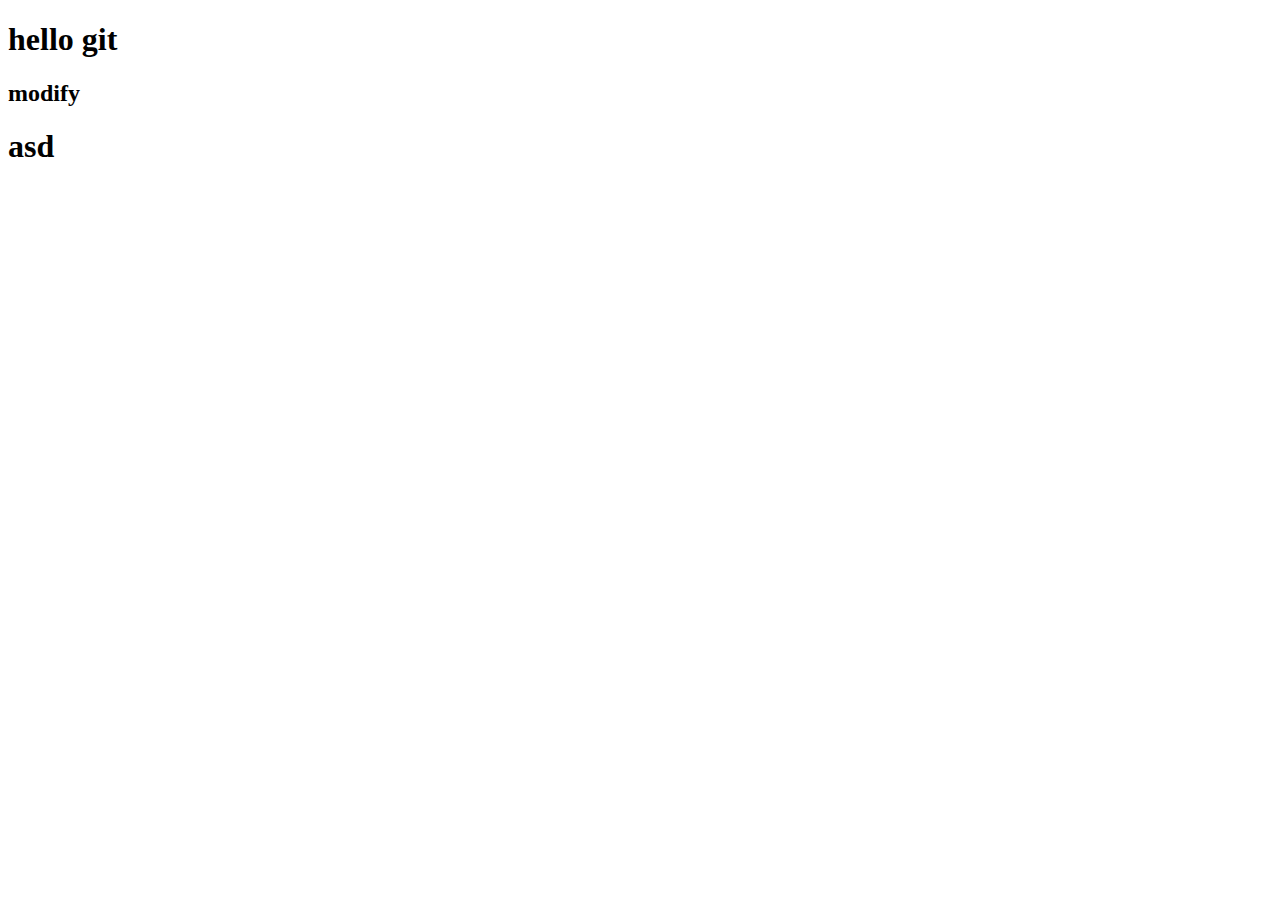
==== git-project-one/index.html @ 3b4c3a66 "added files" ====
<!DOCTYPE html>
<html lang="en">
<head>
    <meta charset="UTF-8">
    <meta http-equiv="X-UA-Compatible" content="IE=edge">
    <meta name="viewport" content="width=device-width, initial-scale=1.0">
    <title>Document</title>
</head>
<body>
    <h1>hello git</h1>
    <h2>  modify</h2>
    <h1>asd</h1>
</body>
</html>
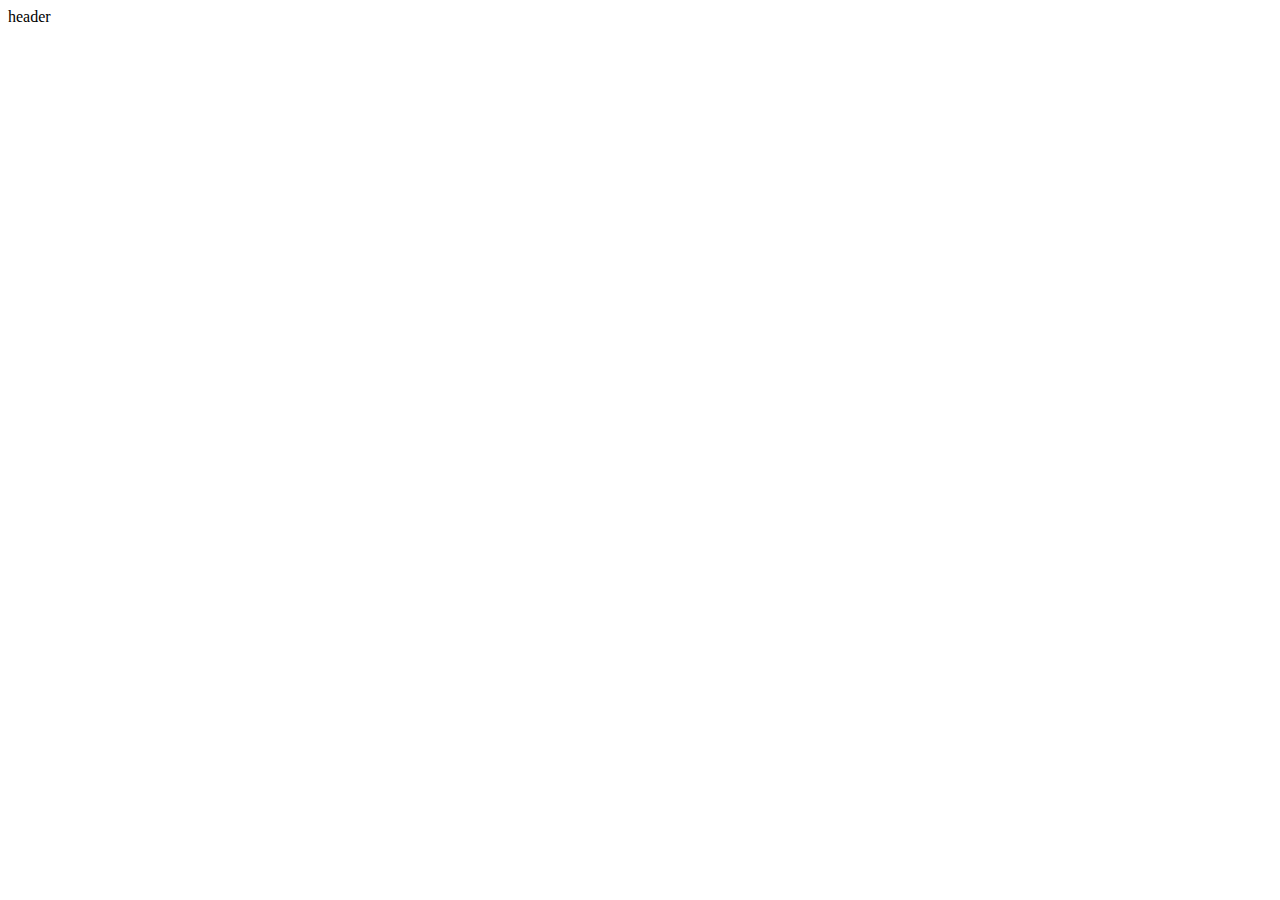
==== commit 7a1f0793: "header created" ====
--- a/git-project-one/index.html
+++ b/git-project-one/index.html
@@ -7,8 +7,8 @@
     <title>Document</title>
 </head>
 <body>
-    <h1>hello git</h1>
-    <h2>  modify</h2>
-    <h1>asd</h1>
+   <header>
+    header
+   </header>
 </body>
 </html>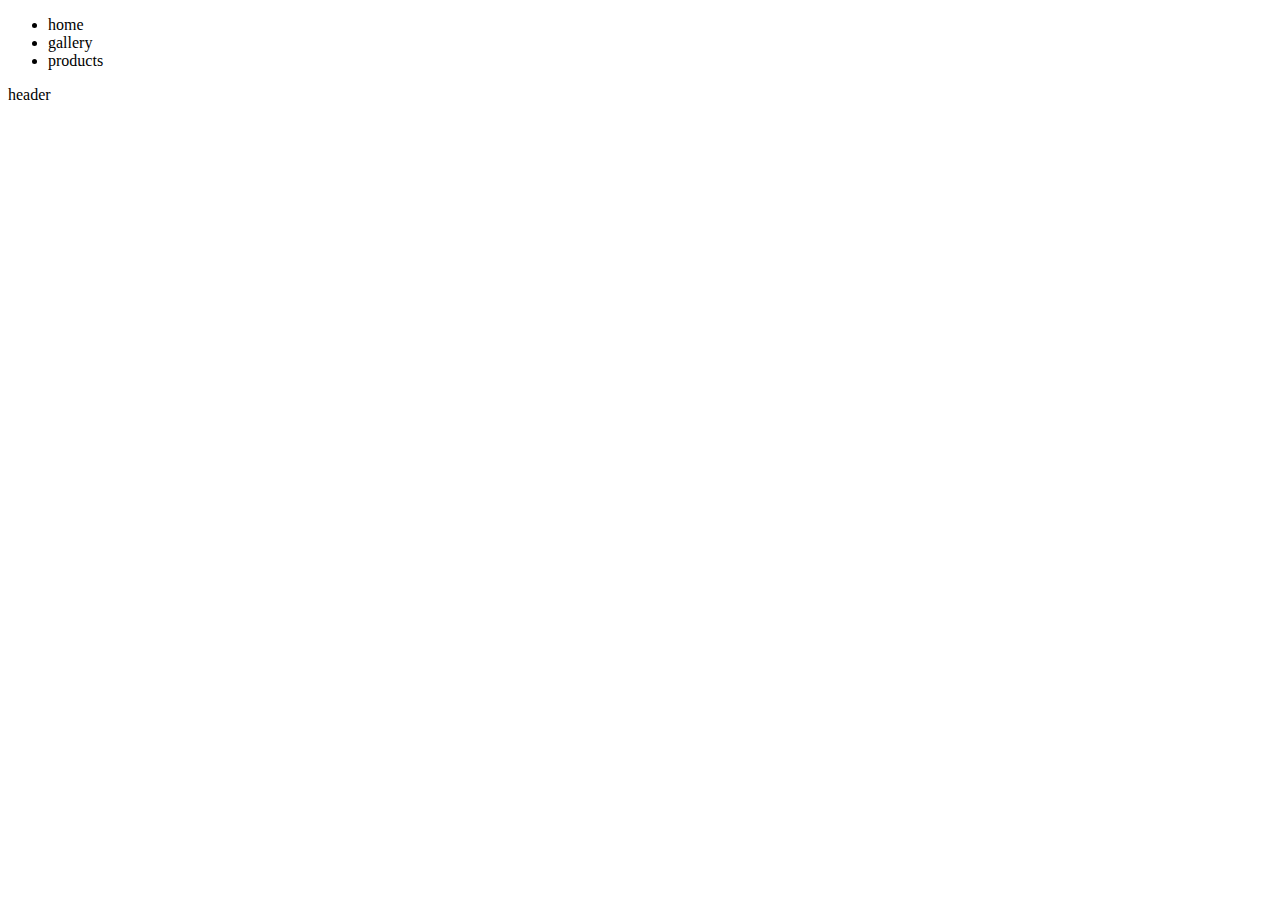
==== commit 51937db2: "navigation created" ====
--- a/git-project-one/index.html
+++ b/git-project-one/index.html
@@ -7,6 +7,11 @@
     <title>Document</title>
 </head>
 <body>
+    <nav>
+        <ul>
+            <li>home</li><li>gallery</li><li>products</li>
+        </ul>
+    </nav>
    <header>
     header
    </header>
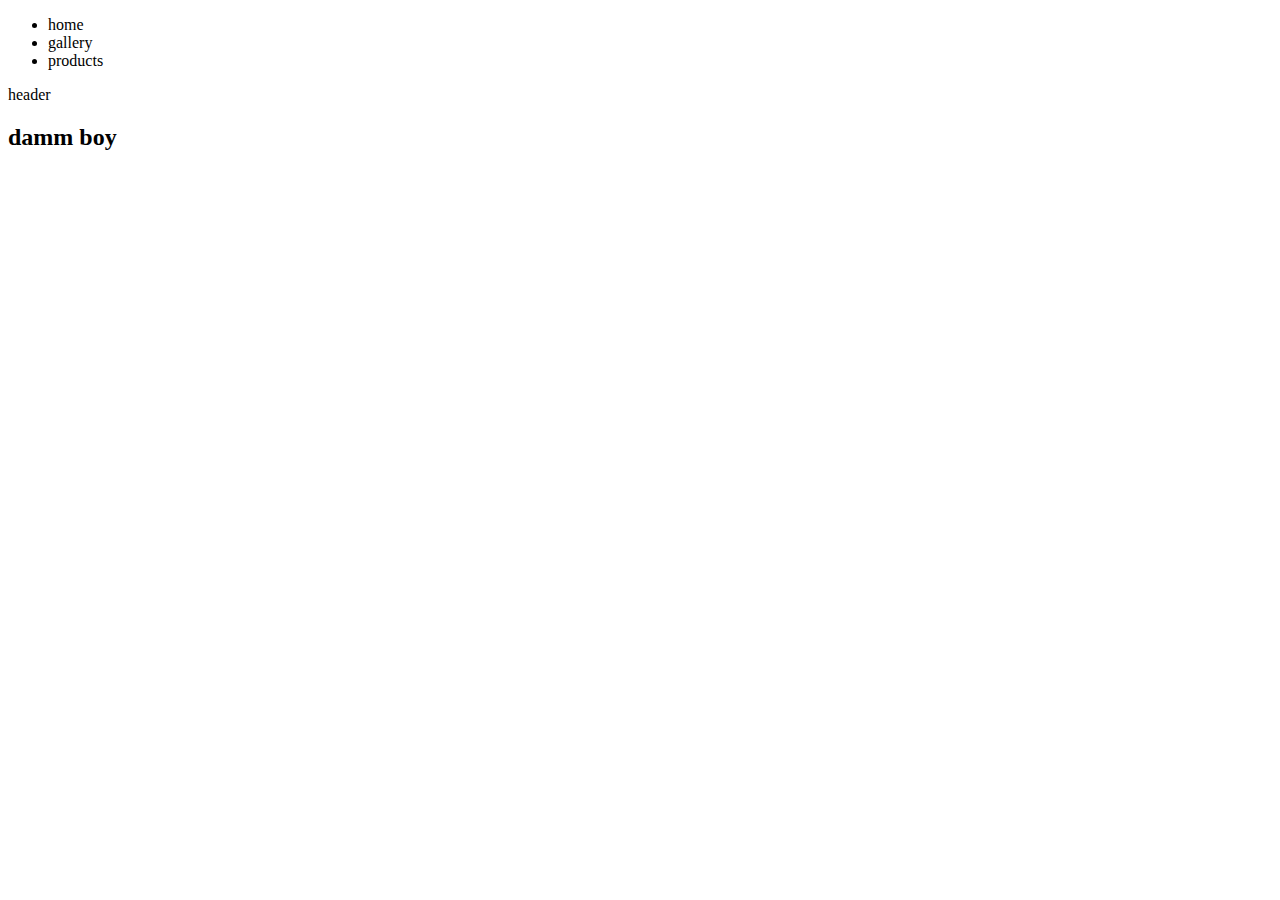
==== commit eb51fb67: "Merge branch 'dev'" ====
--- a/git-project-one/index.html
+++ b/git-project-one/index.html
@@ -16,4 +16,9 @@
     header
    </header>
 </body>
+<SCRipt src="script.js" > </SCRipt>
+
+<footer>
+    <h2> damm boy </h2>
+</footer>
 </html>